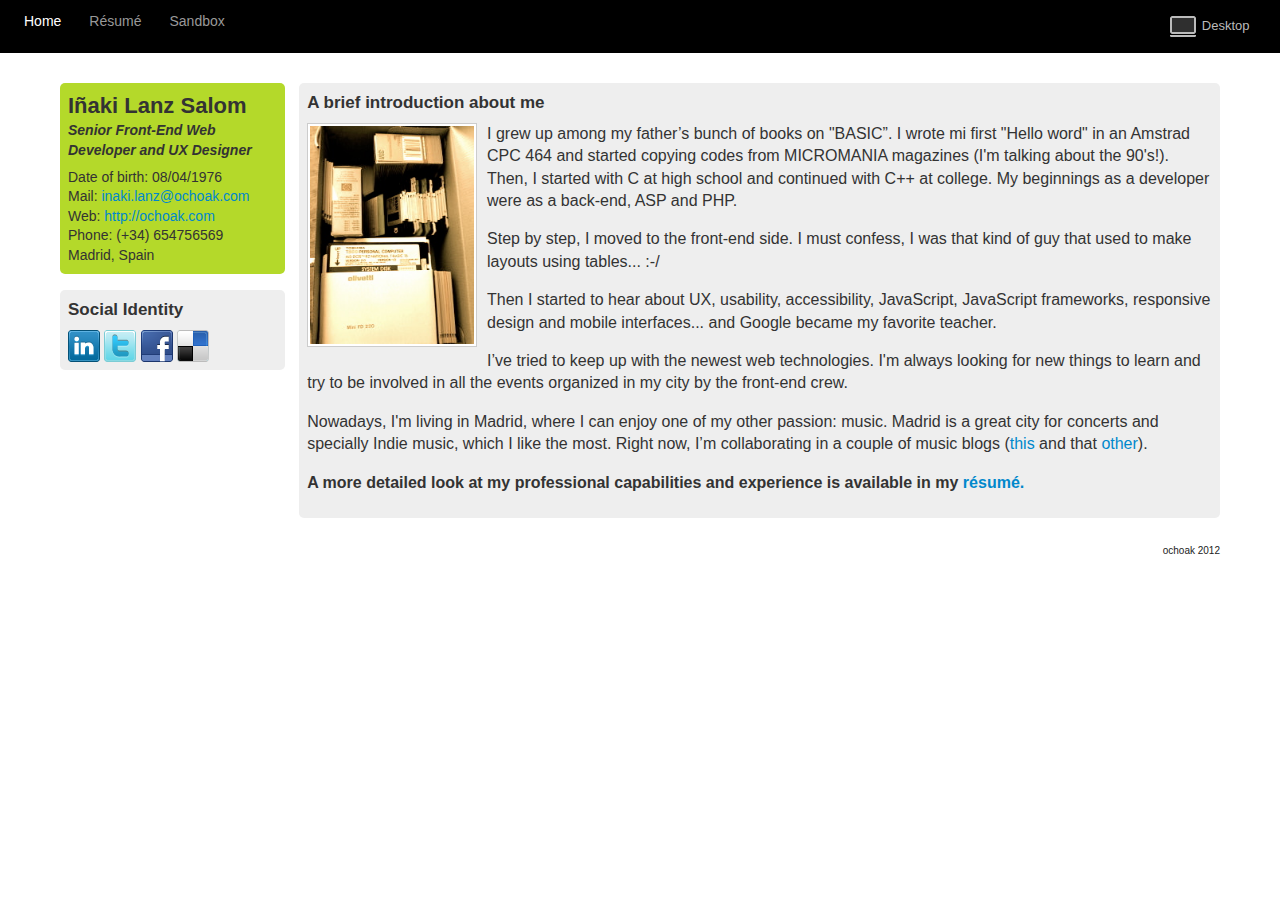
==== index.html @ 77f53904 "first comit" ====
<!DOCTYPE html>
<!--[if lt IE 7]>      <html class="no-js lt-ie9 lt-ie8 lt-ie7"> <![endif]-->
<!--[if IE 7]>         <html class="no-js lt-ie9 lt-ie8"> <![endif]-->
<!--[if IE 8]>         <html class="no-js lt-ie9"> <![endif]-->
<!--[if gt IE 8]><!--> <html class="no-js"> <!--<![endif]-->
	<head>
		<meta charset="utf-8">
		<meta http-equiv="X-UA-Compatible" content="IE=edge,chrome=1">

		<title>Inaki Lanz Salom. Résumé. Senior Front-End Web Developer and UX Designer</title>

		<meta name="Description" content="Iñaki Lanz Salom Senior Front-End Web Developer and UX Designer">
		<meta name="Keywords" content="resume, resumé, front-end, UX, Madrid, Spain, HTML5, CSS3">
		<meta name="author" content="Inaki Lanz Salom">
		<meta name="viewport" content="width=device-width, initial-scale=1.0">

		<link rel="stylesheet" href="css/normalize.min.css">
		<link rel="stylesheet" href="css/main.css">
		<link rel="stylesheet" href="css/style.css">

		<script src="js/vendor/modernizr-2.6.1.min.js"></script>
	</head>
	<body>
		<!--[if lt IE 7]>
		<p class="chromeframe">You are using an outdated browser. <a href="http://browsehappy.com/">Upgrade your browser today</a> or <a href="http://www.google.com/chromeframe/?redirect=true">install Google Chrome Frame</a> to better experience this site.</p>
		<![endif]-->
		
		<div id="nav">
			<nav>
				<ul>
					<li><a class="active" href="#">Home</a></li>
					<li><a href="resume.html">Résumé</a></li>
					<li><a href="#">Sandbox</a></li>
				</ul>	
			</nav>
			<div id="device" class="desktop">Desktop</div>
			<div id="device" class="tablet">Tablet</div>
			<div id="device" class="mobile">&nbsp;</div>
		</div>
		
		<div id="wrapper" class="clearfix">				
			<div id="content">
				<div class="col1 flag">
					<h1>Iñaki Lanz Salom</h1>
					<ul class="aboutMe">
						<li class="role">Senior Front-End Web Developer and UX Designer</li>
						<li>Date of birth: 08/04/1976</li>
						<li>Mail: <a class="mail" href="#"></a></li>
						<li>Web: <a href="http://www.ochoak.com" target="_blank" title="personal web page">http://ochoak.com</a></li>
						<li>Phone: <span class="phone"></span></li>
						<li>Madrid, Spain</li>			
					</ul>
				</div>
				<div class="col2">
					<div id="contenText">
						<h2>A brief introduction about me</h2>
						<div class="imgBox">
							<img class="oldie img-polaroid" src="images/oldie.png" title="I have no idea if this still working..." />
						</div>
						<p>I grew up among my father’s bunch of books on "BASIC”. I wrote mi first "Hello word" in an Amstrad CPC 464 and started copying codes from MICROMANIA magazines (I'm talking about the 90's!). Then, I started with C at high school and continued with C++ at college.  My beginnings as a developer were as a back-end, ASP and PHP. </p>
				          <p>Step by step, I moved to the front-end side. I must confess, I was that kind of guy that used to make layouts using tables...   :-/</p>
				          <p>Then I started to hear about UX, usability, accessibility, JavaScript, JavaScript frameworks, responsive design and mobile interfaces... and Google became my favorite teacher.</p>
				          <p>I’ve tried to keep up with the newest web technologies. I'm always looking for new things to learn and try to be involved in all the events organized in my city by the front-end crew.</p>
				          <p>Nowadays, I'm living in Madrid, where I can enjoy one of my other passion: music. Madrid is a great city for concerts and specially Indie music, which I like the most. Right now, I’m collaborating in a couple of music blogs (<a href="http://top100vs.blogspot.com.es/" target="_blank">this</a> and that <a href="http://top100nac.blogspot.com.es/" target="_blank">other</a>).</p>
						
						<p><strong>A more detailed look at my professional capabilities and experience is available in my <a href="resume.html" alt="Resume">résumé.</a></strong></p>

					</div>					
				</div>
				<div class="col1">
					<h2>Social Identity</h2>
					<ul class="social">
						<a href="http://es.linkedin.com/pub/inaki-j-lanz-salom/1a/1a/a0b" title="Linkedin" target="_blank"><img src="images/social_linkedin.png" alt="Linkeding" /></a>
   						<a href="http://twitter.com/ochoak_/" title="Twitter" target="_blank"><img src="images/social_twitter.png" alt="Twitter" /></a>
   						<a href="http://www.facebook.es/ochoak" title="Facebook" target="_blank"><img src="images/social_facebook.png" alt="Facebook" /></a>
           	               <a href="http://delicious.com/inaki.lanz/" title="Delicious" target="_blank"><img src="images/social_delicious.png" alt="Delicious" /></a>        
					</ul>					
				</div>

				


			</div>

		</div>

		<div id="footer">
			<footer>
				<p>ochoak 2012</p>
			</footer>
		</div>


		


		<script src="//ajax.googleapis.com/ajax/libs/jquery/1.8.2/jquery.min.js"></script>
		<script>window.jQuery || document.write('<script src="js/vendor/jquery-1.8.2.min.js"><\/script>')</script>

		<script src="js/plugins.js"></script>
		<script src="js/main.js"></script>
	</body>
</html>
---- css/main.css ----
/* ==========================================================================
   HTML5 Boilerplate styles - h5bp.com (generated via initializr.com)
   ========================================================================== */

html,
button,
input,
select,
textarea {
    color: #222;
}

body {
    font-size: 1em;
    line-height: 1.4;
}

::-moz-selection {
    background: #b3d4fc;
    text-shadow: none;
}

::selection {
    background: #b3d4fc;
    text-shadow: none;
}

hr {
    display: block;
    height: 1px;
    border: 0;
    border-top: 1px solid #ccc;
    margin: 1em 0;
    padding: 0;
}

img {
    vertical-align: middle;
}

fieldset {
    border: 0;
    margin: 0;
    padding: 0;
}

textarea {
    resize: vertical;
}

.chromeframe {
    margin: 0.2em 0;
    background: #ccc;
    color: #000;
    padding: 0.2em 0;
}
ul {
    list-style: none;
    margin: 0;
    padding: 0;
}
ul li {
    margin: 0;
    padding: 0;
}

.clearfix:before, .clearfix:after { content: ""; display: table; }
.clearfix:after { clear: both; }
.clearfix { *zoom: 1; }

/* ==========================================================================
   Author's custom styles
   ========================================================================== */















/* ==========================================================================
   Media Queries
   ========================================================================== */

@media only screen and (min-width: 35em) {

}

@media only screen and (-webkit-min-device-pixel-ratio: 1.5),
       only screen and (min-resolution: 144dpi) {

}

/* ==========================================================================
   Helper classes
   ========================================================================== */

.ir {
    background-color: transparent;
    border: 0;
    overflow: hidden;
    *text-indent: -9999px;
}

.ir:before {
    content: "";
    display: block;
    width: 0;
    height: 100%;
}

.hidden {
    display: none !important;
    visibility: hidden;
}

.visuallyhidden {
    border: 0;
    clip: rect(0 0 0 0);
    height: 1px;
    margin: -1px;
    overflow: hidden;
    padding: 0;
    position: absolute;
    width: 1px;
}

.visuallyhidden.focusable:active,
.visuallyhidden.focusable:focus {
    clip: auto;
    height: auto;
    margin: 0;
    overflow: visible;
    position: static;
    width: auto;
}

.invisible {
    visibility: hidden;
}

.clearfix:before,
.clearfix:after {
    content: " ";
    display: table;
}

.clearfix:after {
    clear: both;
}

.clearfix {
    *zoom: 1;
}

/* ==========================================================================
   Print styles
   ========================================================================== */

@media print {
    * {
        background: transparent !important;
        color: #000 !important; /* Black prints faster: h5bp.com/s */
        box-shadow:none !important;
        text-shadow: none !important;
    }

    a,
    a:visited {
        text-decoration: underline;
    }

    a[href]:after {
        content: " (" attr(href) ")";
    }

    abbr[title]:after {
        content: " (" attr(title) ")";
    }

    /*
     * Don't show links for images, or javascript/internal links
     */

    .ir a:after,
    a[href^="javascript:"]:after,
    a[href^="#"]:after {
        content: "";
    }

    pre,
    blockquote {
        border: 1px solid #999;
        page-break-inside: avoid;
    }

    thead {
        display: table-header-group; /* h5bp.com/t */
    }

    tr,
    img {
        page-break-inside: avoid;
    }

    img {
        max-width: 100% !important;
    }

    @page {
        margin: 0.5cm;
    }

    p,
    h2,
    h3 {
        orphans: 3;
        widows: 3;
    }

    h2,
    h3 {
        page-break-after: avoid;
    }
}
---- css/style.css ----
h1 {
  margin: 0;
  padding: 0;
  font-size: 1.375em;
}
/* 22 / 16*/
h2,
h3 {
  margin: 0 0 .5em 0;
  padding: 0;
  font-size: 1.0625em;
}
/* 18 / 16*/
h2.education {
  background: url('../images/education.png');
  background-position: left center;
  background-repeat: no-repeat;
  background-size: auto 95%;
  padding-left: 1.75em;
}
h2.languages {
  background: url('../images/languajes.png');
  background-position: left center;
  background-repeat: no-repeat;
  background-size: auto 95%;
  padding-left: 1.75em;
}
h2.prof_exp {
  background: url('../images/prof_exp.png');
  background-position: left center;
  background-repeat: no-repeat;
  background-size: auto 95%;
  padding-left: 1em;
}
h3.capabilities {
  background: url('../images/capabilities.png');
  background-position: left center;
  background-repeat: no-repeat;
  background-size: auto 95%;
  padding-left: 1.5em;
}
h3.skills {
  background: url('../images/skills.png');
  background-position: left center;
  background-repeat: no-repeat;
  background-size: auto 95%;
  padding-left: 1.5em;
}
body {
  background-color: #ffffff;
  margin: 0;
  padding: 0;
}
#nav {
  padding: .75em 1.5em;
  background-color: #000;
  overflow: hidden;
}
#nav ul {
  float: left;
  margin: auto;
}
#nav ul li {
  float: left;
  margin-right: 2em;
  font-size: 0.875em;
  /* 14 / 16*/

}
#nav a {
  color: #999;
  text-decoration: none;
}
#nav a:hover {
  color: #fff;
  text-decoration: underline;
}
#nav a.active {
  color: #fff;
}
#footer {
  padding: 0 6em;
  font-size: 0.625em;
  /* 10 / 16*/

}
#footer p {
  text-align: right;
}
#device {
  float: right;
  color: #bbbbbb;
  font-size: 0.8125em;
  /* 14 / 16*/
}
#device.desktop {
  display: none;
  padding: .4em 0.5em .4em 2.5em;
  background: url('../images/175-macbook.png');
  background-position: 1% 50%;
  background-repeat: no-repeat;
}
#device.mobile {
  display: none;
  padding: .4em 0.5em .4em 2em;
  background: url('../images/32-iphone.png');
  background-position: 1% 50%;
  background-repeat: no-repeat;
}
#device.tablet {
  display: none;
  padding: .4em 0.5em .4em 2.5em;
  background: url('../images/176-ipad.png');
  background-position: 1% 50%;
  background-repeat: no-repeat;
}
#wrapper {
  margin: 10px auto 0 auto;
  width: 93.75%;
  /* 960px / 1024px */

}
#content {
  overflow: hidden;
  padding: 20px 20px 0px 20px;
  color: #333333;
}
#content a {
  color: #0088cc;
  text-decoration: none;
}
#content a:hover {
  text-decoration: underline;
}
/*
pseudo grid:
	col1: 20%
	col2:40%
*/
#content .col1 {
  float: left;
  width: 18%;
  padding: .5em;
  margin-right: 0%;
  background-color: #eee;
  clear: left;
  margin-bottom: 1em;
  border-radius: 5px;
}
#content .col2 {
  float: right;
  width: 78%;
  padding: .5em;
  margin-left: 0%;
  background-color: #eee;
  margin-bottom: 1em;
  border-radius: 5px;
}
#content .flag {
  background: #b4d92a;
}
ul.aboutMe li {
  font-size: 0.875em;
  /* 14 / 16*/

}
ul.aboutMe li.role {
  font-weight: bold;
  margin-bottom: 0.5em;
  font-style: italic;
}
#contenText {
  overflow: hidden;
  margin: 0;
}
#contenText p {
  margin: 0 0 1em 0;
}
.imgBox {
  float: left;
  width: 18.11%;
  /* 206 / 1024*/

  padding: 2px;
  margin: 0 10px 10px 0;
  background-color: #fff;
  border: solid 1px #ccc;
}
.imgBox img {
  max-width: 100%;
}
/*resume*/
#content.resume {
  background: none;
}
#content.resume section {
  margin-bottom: 1em;
}
#content.resume .blocks {
  width: 45%;
  margin-right: 5%;
  float: left;
}
#content.resume ul li {
  font-size: 0.9375em;
  /* 15/16*/

  padding-left: 1em;
}
#content.resume ul.aboutMe li {
  padding-left: 0em;
}
#content.resume ul.resume {
  background-color: #b4d92a;
  border-radius: 5px;
  padding: .5em;
  float: left;
  width: auto;
}
#content.resume ul.resume li {
  padding-left: 1.5em;
  background: url('../images/icono-mini-archivo-pdf.gif');
  background-position: left center;
  background-repeat: no-repeat;
}
/* media */
@media screen and (max-width: 480px) {
  #nav {
    padding-right: 0px;
  }
  #device.mobile {
    display: block;
    font-size: 0.75em;
    /* 12 / 16*/
  }
}
@media screen and (min-width: 481px) and (max-width: 1024px) {
  #device.tablet {
    display: block;
  }
}
@media screen and (min-width: 1025px) {
  #device.desktop {
    display: block;
  }
}
@media screen and (max-width: 565px) {
  #content.resume .blocks {
    float: left;
    width: 100%;
    margin: 0 0 1em 0;
  }
}
@media screen and (max-width: 895px) {
  #content .col1 {
    display: block;
    float: left;
    width: 100%;
    padding: .5em;
    margin: 0%;
    background-color: #eee;
    clear: left;
    margin-bottom: 1em;
    border-radius: 5px;
  }
  #content .col2 {
    display: block;
    float: left;
    width: 100%;
    padding: .5em;
    margin: 0%;
    background-color: #eee;
    margin-bottom: 1em;
    border-radius: 5px;
  }
  #content .flag {
    background: #b4d92a;
  }
}
@media printer {
  h2,
  h3 {
    padding-left: 0em;
  }
}
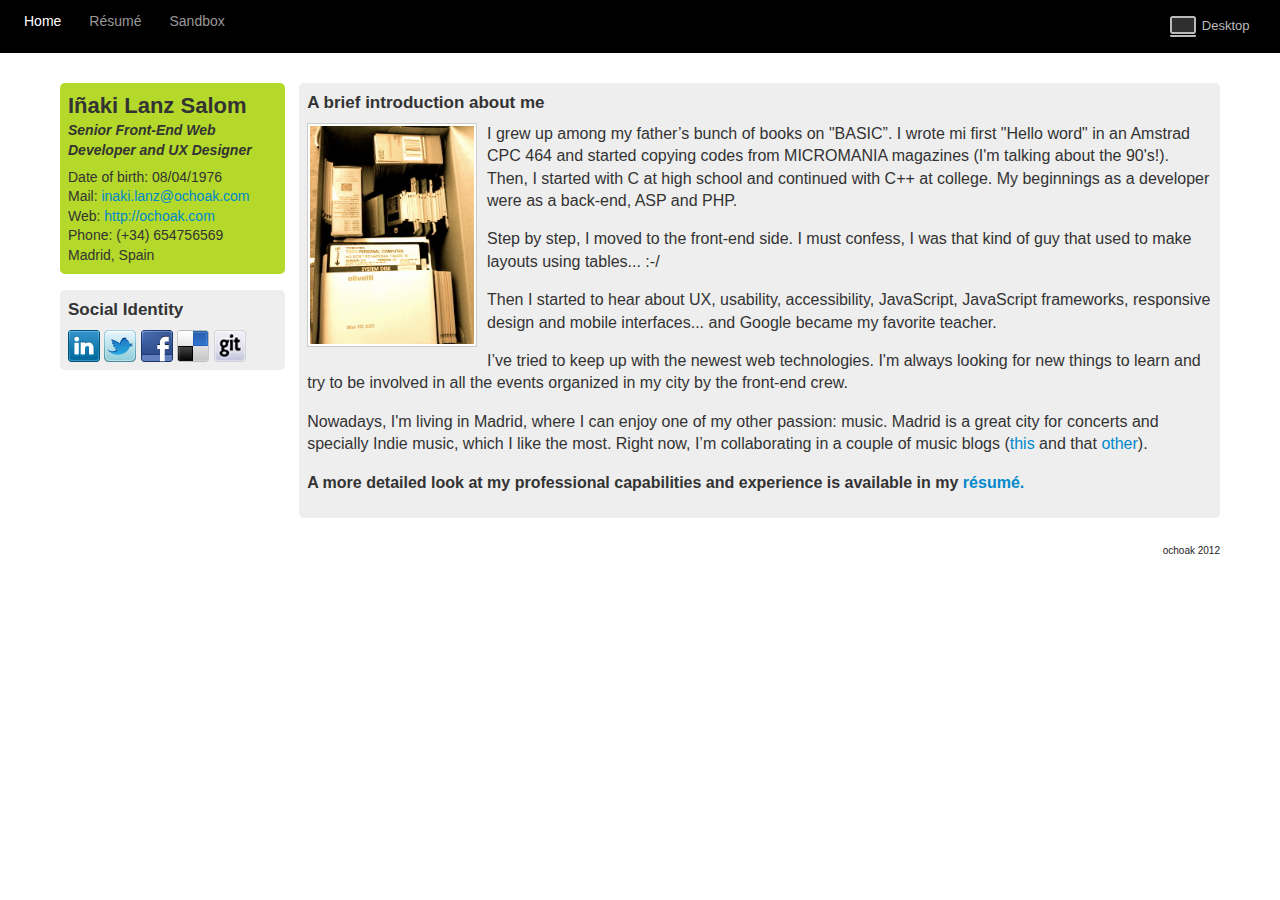
==== commit c27d2e91: "change social icons" ====
--- a/index.html
+++ b/index.html
@@ -74,6 +74,7 @@
    						<a href="http://twitter.com/ochoak_/" title="Twitter" target="_blank"><img src="images/social_twitter.png" alt="Twitter" /></a>
    						<a href="http://www.facebook.es/ochoak" title="Facebook" target="_blank"><img src="images/social_facebook.png" alt="Facebook" /></a>
            	               <a href="http://delicious.com/inaki.lanz/" title="Delicious" target="_blank"><img src="images/social_delicious.png" alt="Delicious" /></a>        
+           	               <a href="https://github.com/ochoak" title="Git Hub" target="_blank"><img src="images/github_32.png" alt="Git Hub" /></a>      
 					</ul>					
 				</div>
 
--- a/css/style.css
+++ b/css/style.css
@@ -213,12 +213,15 @@
 #content.resume ul.resume {
   background-color: #b4d92a;
   border-radius: 5px;
-  padding: .5em;
+  padding: .75em;
   float: left;
   width: auto;
 }
 #content.resume ul.resume li {
-  padding-left: 1.5em;
+  font-size: 0.875em;
+  /* 15/16*/
+
+  padding-left: 1.75em;
   background: url('../images/icono-mini-archivo-pdf.gif');
   background-position: left center;
   background-repeat: no-repeat;
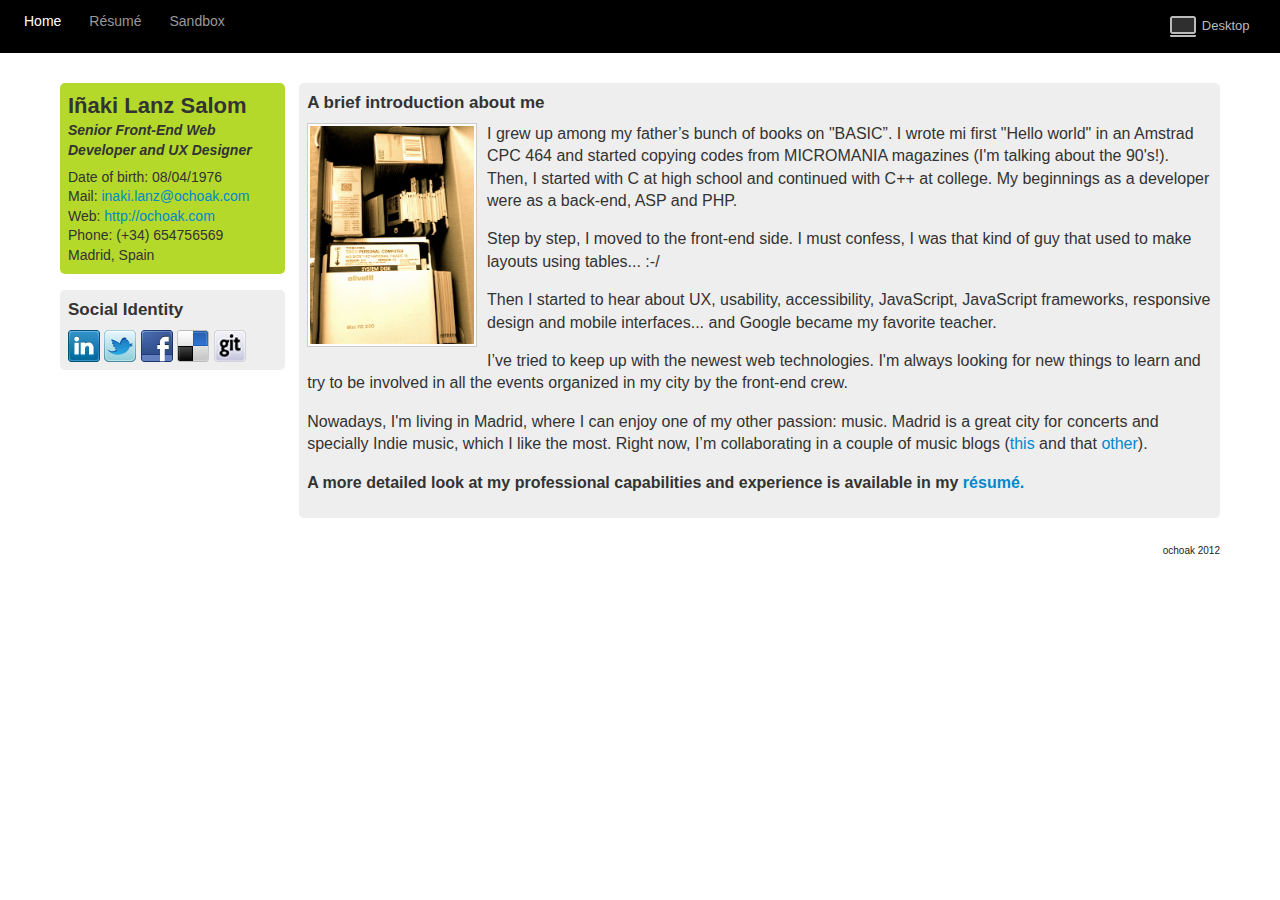
==== commit c613f95a: "change word to world" ====
--- a/index.html
+++ b/index.html
@@ -57,7 +57,7 @@
 						<div class="imgBox">
 							<img class="oldie img-polaroid" src="images/oldie.png" title="I have no idea if this still working..." />
 						</div>
-						<p>I grew up among my father’s bunch of books on "BASIC”. I wrote mi first "Hello word" in an Amstrad CPC 464 and started copying codes from MICROMANIA magazines (I'm talking about the 90's!). Then, I started with C at high school and continued with C++ at college.  My beginnings as a developer were as a back-end, ASP and PHP. </p>
+						<p>I grew up among my father’s bunch of books on "BASIC”. I wrote mi first "Hello world" in an Amstrad CPC 464 and started copying codes from MICROMANIA magazines (I'm talking about the 90's!). Then, I started with C at high school and continued with C++ at college.  My beginnings as a developer were as a back-end, ASP and PHP. </p>
 				          <p>Step by step, I moved to the front-end side. I must confess, I was that kind of guy that used to make layouts using tables...   :-/</p>
 				          <p>Then I started to hear about UX, usability, accessibility, JavaScript, JavaScript frameworks, responsive design and mobile interfaces... and Google became my favorite teacher.</p>
 				          <p>I’ve tried to keep up with the newest web technologies. I'm always looking for new things to learn and try to be involved in all the events organized in my city by the front-end crew.</p>
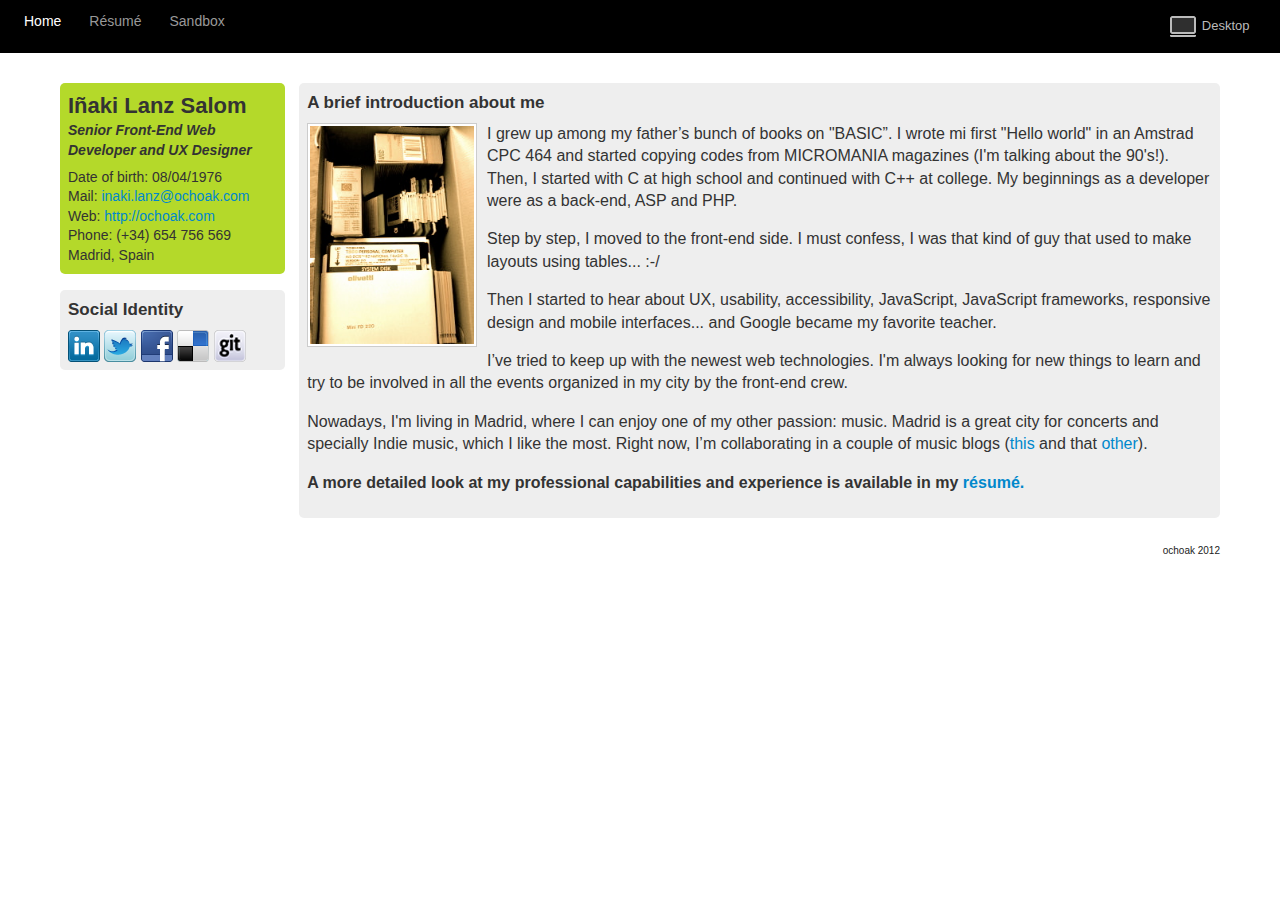
==== commit 9a0f1714: "fixed some html errors" ====
--- a/index.html
+++ b/index.html
@@ -33,9 +33,9 @@
 					<li><a href="#">Sandbox</a></li>
 				</ul>	
 			</nav>
-			<div id="device" class="desktop">Desktop</div>
-			<div id="device" class="tablet">Tablet</div>
-			<div id="device" class="mobile">&nbsp;</div>
+			<div class="device desktop">Desktop</div>
+			<div class="device tablet">Tablet</div>
+			<div class="device mobile">&nbsp;</div>
 		</div>
 		
 		<div id="wrapper" class="clearfix">				
--- a/css/main.css
+++ b/css/main.css
@@ -167,7 +167,7 @@
 
 @media print {
     * {
-        background: transparent !important;
+        _background: transparent !important;
         color: #000 !important; /* Black prints faster: h5bp.com/s */
         box-shadow:none !important;
         text-shadow: none !important;
--- a/css/style.css
+++ b/css/style.css
@@ -87,27 +87,27 @@
 #footer p {
   text-align: right;
 }
-#device {
+.device {
   float: right;
   color: #bbbbbb;
   font-size: 0.8125em;
   /* 14 / 16*/
 }
-#device.desktop {
+.desktop {
   display: none;
   padding: .4em 0.5em .4em 2.5em;
   background: url('../images/175-macbook.png');
   background-position: 1% 50%;
   background-repeat: no-repeat;
 }
-#device.mobile {
+.mobile {
   display: none;
   padding: .4em 0.5em .4em 2em;
   background: url('../images/32-iphone.png');
   background-position: 1% 50%;
   background-repeat: no-repeat;
 }
-#device.tablet {
+.tablet {
   display: none;
   padding: .4em 0.5em .4em 2.5em;
   background: url('../images/176-ipad.png');
@@ -231,19 +231,19 @@
   #nav {
     padding-right: 0px;
   }
-  #device.mobile {
+  .mobile {
     display: block;
     font-size: 0.75em;
     /* 12 / 16*/
   }
 }
 @media screen and (min-width: 481px) and (max-width: 1024px) {
-  #device.tablet {
+  .tablet {
     display: block;
   }
 }
 @media screen and (min-width: 1025px) {
-  #device.desktop {
+  .desktop {
     display: block;
   }
 }
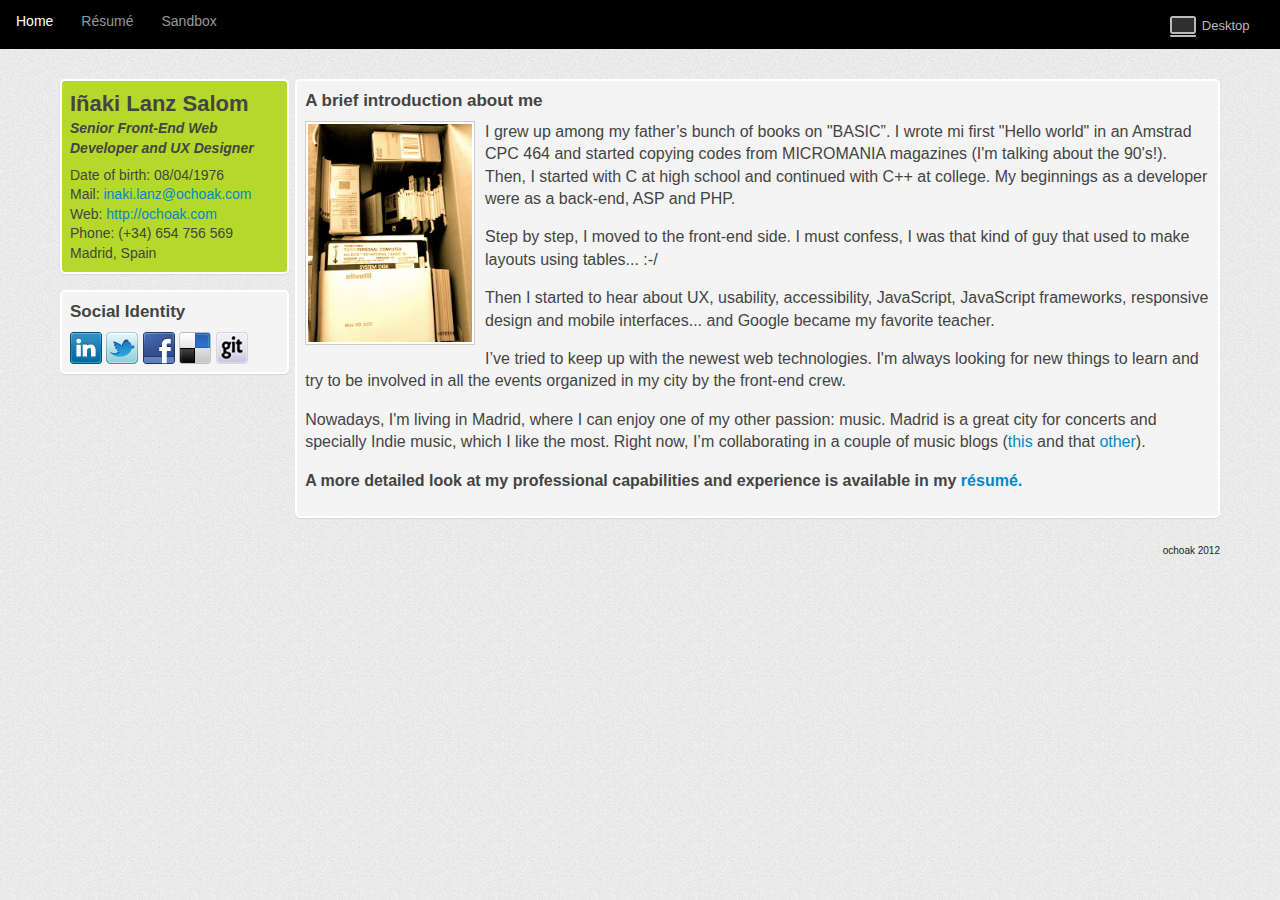
==== commit a4395bf3: "changes in title" ====
--- a/index.html
+++ b/index.html
@@ -7,7 +7,7 @@
 		<meta charset="utf-8">
 		<meta http-equiv="X-UA-Compatible" content="IE=edge,chrome=1">
 
-		<title>Inaki Lanz Salom. Résumé. Senior Front-End Web Developer and UX Designer</title>
+		<title>Inaki Lanz Salom. Senior Front-End Web Developer and UX Designer</title>
 
 		<meta name="Description" content="Iñaki Lanz Salom Senior Front-End Web Developer and UX Designer">
 		<meta name="Keywords" content="resume, resumé, front-end, UX, Madrid, Spain, HTML5, CSS3">
--- a/css/style.css
+++ b/css/style.css
@@ -1,3 +1,4 @@
+/*@color-flag: #FBF5CD;*/
 h1 {
   margin: 0;
   padding: 0;
@@ -48,11 +49,12 @@
 }
 body {
   background-color: #ffffff;
+  background: url('../images/bg.gif');
   margin: 0;
   padding: 0;
 }
 #nav {
-  padding: .75em 1.5em;
+  padding: .75em 1.5em .5em 1em;
   background-color: #000;
   overflow: hidden;
 }
@@ -123,7 +125,7 @@
 #content {
   overflow: hidden;
   padding: 20px 20px 0px 20px;
-  color: #333333;
+  color: #444444;
 }
 #content a {
   color: #0088cc;
@@ -142,19 +144,31 @@
   width: 18%;
   padding: .5em;
   margin-right: 0%;
-  background-color: #eee;
+  background-color: #F4F4F4;
+  border: solid 2px #ffffff;
   clear: left;
   margin-bottom: 1em;
   border-radius: 5px;
+  -webkit-border-radius: 5px;
+  -moz-border-radius: 5px;
+  box-shadow: 0 1px 1px #D6D6D6;
+  -webkit-box-shadow: 0 1px 1px #D6D6D6;
+  -moz-box-shadow: 0 1px 1px #D6D6D6;
 }
 #content .col2 {
   float: right;
   width: 78%;
   padding: .5em;
   margin-left: 0%;
-  background-color: #eee;
+  background-color: #F4F4F4;
+  border: solid 2px #ffffff;
   margin-bottom: 1em;
   border-radius: 5px;
+  -webkit-border-radius: 5px;
+  -moz-border-radius: 5px;
+  box-shadow: 0 1px 1px #D6D6D6;
+  -webkit-box-shadow: 0 1px 1px #D6D6D6;
+  -moz-box-shadow: 0 1px 1px #D6D6D6;
 }
 #content .flag {
   background: #b4d92a;
@@ -205,17 +219,23 @@
   font-size: 0.9375em;
   /* 15/16*/
 
-  padding-left: 1em;
+  padding-left: 0em;
 }
 #content.resume ul.aboutMe li {
   padding-left: 0em;
 }
 #content.resume ul.resume {
   background-color: #b4d92a;
+  border: solid 2px #fff;
   border-radius: 5px;
+  -webkit-border-radius: 5px;
+  -moz-border-radius: 5px;
   padding: .75em;
   float: left;
   width: auto;
+  box-shadow: 0 1px 1px #D6D6D6;
+  -webkit-box-shadow: 0 1px 1px #D6D6D6;
+  -moz-box-shadow: 0 1px 1px #D6D6D6;
 }
 #content.resume ul.resume li {
   font-size: 0.875em;
@@ -265,6 +285,8 @@
     clear: left;
     margin-bottom: 1em;
     border-radius: 5px;
+    -webkit-border-radius: 5px;
+    -moz-border-radius: 5px;
   }
   #content .col2 {
     display: block;
@@ -275,6 +297,8 @@
     background-color: #eee;
     margin-bottom: 1em;
     border-radius: 5px;
+    -webkit-border-radius: 5px;
+    -moz-border-radius: 5px;
   }
   #content .flag {
     background: #b4d92a;
